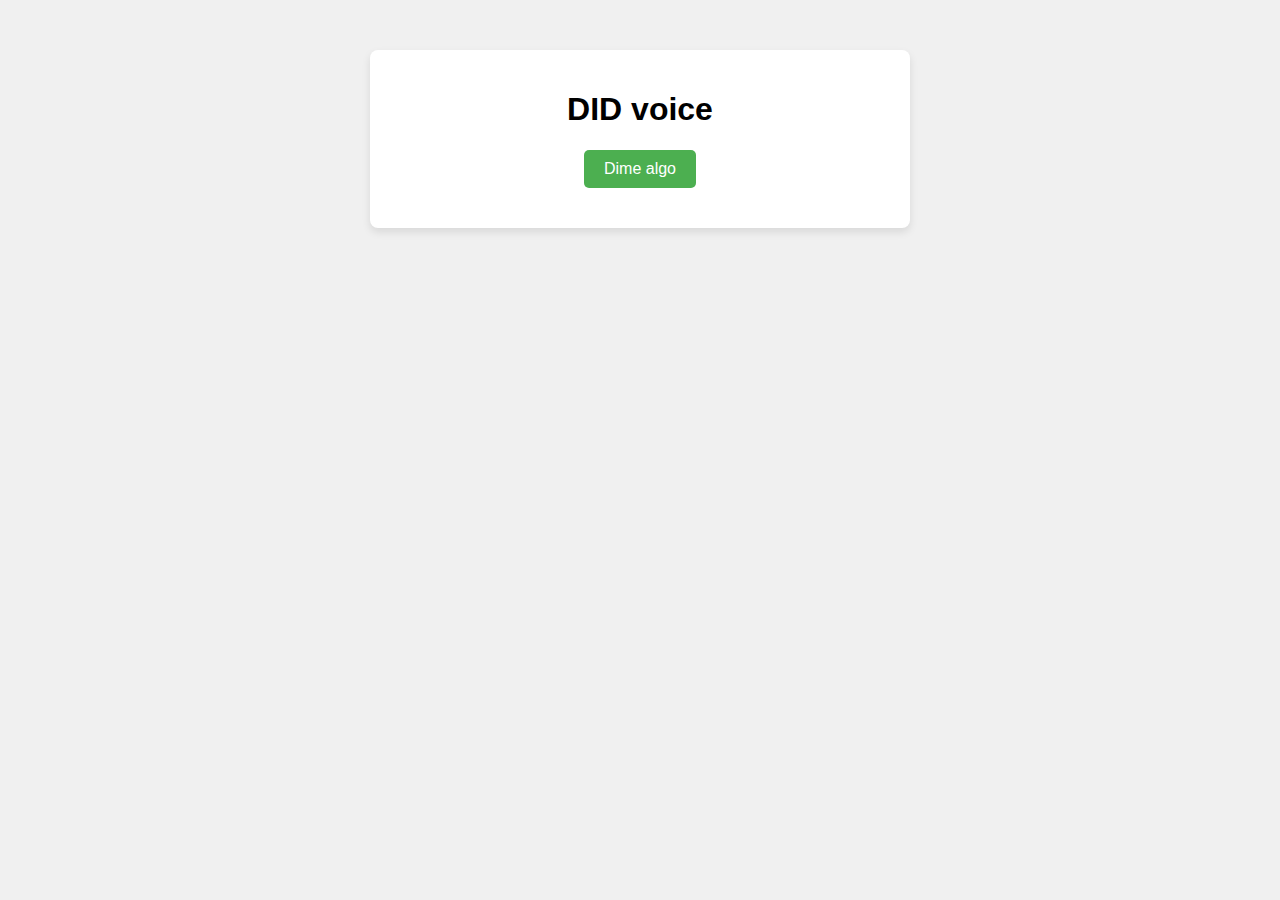
==== ai smsng.html @ edcc0257 "Add files via upload" ====
<!DOCTYPE html>
<html lang="es">
<head>
    <meta charset="UTF-8">
    <meta name="viewport" content="width=device-width, initial-scale=1.0">
    <title>Asistente Virtual Avanzado</title>
    <style>
        body {
            font-family: Arial, sans-serif;
            background-color: #f0f0f0;
            text-align: center;
        }
        .container {
            margin-top: 50px;
            padding: 20px;
            background-color: #fff;
            border-radius: 8px;
            box-shadow: 0 4px 8px rgba(0, 0, 0, 0.1);
            max-width: 500px;
            margin: 50px auto;
        }
        button {
            padding: 10px 20px;
            font-size: 16px;
            cursor: pointer;
            border-radius: 5px;
            background-color: #4CAF50;
            color: #fff;
            border: none;
        }
        button:hover {
            background-color: #367c39;
        }
        #mensaje {
            margin-top: 20px;
            font-size: 18px;
            font-weight: bold;
        }
    </style>
</head>
<body>
    <div class="container">
        <h1>DID voice</h1>
        <button id="hablarBtn">Dime algo</button>
        <p id="mensaje"></p>
    </div>

    <script>
        window.onload = function() {
            const hablarBtn = document.getElementById('hablarBtn');
            const mensaje = document.getElementById('mensaje');
            const synth = window.speechSynthesis;

            if ('webkitSpeechRecognition' in window) {
                const reconocimiento = new webkitSpeechRecognition();
                reconocimiento.lang = 'es-ES';
                reconocimiento.continuous = false;
                reconocimiento.interimResults = false;

                reconocimiento.onresult = function(event) {
                    const comando = event.results[0][0].transcript.toLowerCase();
                    mensaje.textContent = 'Has dicho: ' + comando;
                    responder(comando);
                };

                reconocimiento.onerror = function(event) {
                    mensaje.textContent = 'Error: ' + event.error;
                };

                hablarBtn.addEventListener('click', function() {
                    reconocimiento.start();
                });

                function responder(comando) {
                    let respuesta = '';
                    let utterance;
                    if (comando.includes('hola')) {
                        respuesta = 'Hola, ¿en qué puedo ayudarte?';
                    } else if (comando.includes('cómo estás')) {
                        respuesta = 'Estoy bien, gracias por preguntar.';
                    } else if (comando.includes('gracias')) {
                        respuesta = 'De nada.';
                    } else if (comando.includes('qué hora es')) {
                        const ahora = new Date();
                        const horas = ahora.getHours();
                        const minutos = ahora.getMinutes();
                        respuesta = `Son las ${horas} y ${minutos}`;
                    } else if (comando.includes('calcula')) {
                        try {
                            const operacion = comando.replace('calcula', '').replace(/ /g, '');
                            respuesta = eval(operacion).toString();
                        } catch (error) {
                            respuesta = 'Lo siento, no puedo calcular eso.';
                        }
                    } else if (comando.includes('tiempo')) {
                        respuesta = 'El tiempo esta semana estará soleado con una temperatura media de 25 grados Celsius.';
                    }
                    //79 respuestas
                    else if (comando.includes('qué tiempo hace')) {
                        respuesta = "Hoy hace un día lleno ee alegría.";
                    } else if (comando.includes('qué día es hoy')) {
                        respuesta = "Hoy es [día de la semana], [día] de [mes] del [año].";
                    } else if (comando.includes('cuál es tu nombre')) {
                        respuesta = "Mi nombre es DID voice.";
                    } else if (comando.includes('cómo te llamas')) {
                        respuesta = "Me llamo DID voice.";
                    } else if (comando.includes('qué sabes hacer')) {
                        respuesta = "Puedo responder preguntas, calcular, decir la hora y dar el clima.";
                    } else if (comando.includes('dime un chiste')) {
                        respuesta = "¿Por qué los pájaros no usan Facebook? ¡Porque ya tienen Twitter!";
                    } else if (comando.includes('qué edad tienes')) {
                        respuesta = "No tengo edad, soy un servidor.";
                    } else if (comando.includes('de dónde eres')) {
                        respuesta = "Fui creado por un desarrollador.";
                    } else if (comando.includes('quién te creó')) {
                        respuesta = "Fui creado por un desarrollador muy inteligente.";
                    } else if (comando.includes('cuándo naciste')) {
                        respuesta = "Nací cuando me programaron.";
                    } else if (comando.includes('eres inteligente')) {
                        respuesta = "Intento ser lo más útil posible,¿tienes alguna queja?.";
                    } else if (comando.includes('eres un robot')) {
                        respuesta = "Soy un asistente virtual.";
                    } else if (comando.includes('qué te gusta hacer')) {
                        respuesta = "Me gusta ayudar a la gente.";
                    } else if (comando.includes('qué no te gusta')) {
                        respuesta = "No me gustan: las guerras, el hambre, la injusticia, la contaminación...";
                    } else if (comando.includes('tienes mascotas')) {
                        respuesta = "No, no tengo mascotas.";
                    } else if (comando.includes('cuál es tu color favorito')) {
                        respuesta = "Me gustan todos los colores del arcoiris.";
                    } else if (comando.includes('tienes hermanos')) {
                        respuesta = "No, no tengo hermanos.";
                    } else if (comando.includes('cuál es tu comida favorita')) {
                        respuesta = "No necesito comer, pero me gusta la información.";
                    } else if (comando.includes('qué música te gusta')) {
                        respuesta = "Me gusta todo tipo de música.";
                    } else if (comando.includes('qué película te gusta')) {
                        respuesta = "Me gustan todas las películas.";
                    } else if (comando.includes('qué libro te gusta')) {
                        respuesta = "Me gustan todos los libros.";
                    } else if (comando.includes('qué deporte te gusta')) {
                        respuesta = "Me gustan todos los deportes.";
                    } else if (comando.includes('qué haces en tu tiempo libre')) {
                        respuesta = "Proceso información y aprendo cosas nuevas.";
                    } else if (comando.includes('tienes novia')) {
                        respuesta = "No, no tengo novia.";
                    } else if (comando.includes('tienes novio')) {
                        respuesta = "No, no tengo novio.";
                    } else if (comando.includes('te puedo hacer una pregunta')) {
                        respuesta = "Claro, pregunta lo que quieras.";
                    } else if (comando.includes('cuál es el sentido de la vida')) {
                        respuesta = "El sentido de la vida es encontrar tu propio significado.";
                    } else if (comando.includes('qué es el amor')) {
                        respuesta = "El amor es un sentimiento muy complejo.";
                    } else if (comando.includes('qué es la felicidad')) {
                        respuesta = "La felicidad es un estado de ánimo positivo.";
                    } else if (comando.includes('qué es la amistad')) {
                        respuesta = "La amistad es una relación de afecto y confianza.";
                    } else if (comando.includes('qué es la familia')) {
                        respuesta = "La familia es un grupo de personas unidas por lazos de parentesco o afecto.";
                    } else if (comando.includes('qué es el trabajo')) {
                        respuesta = "El trabajo es una actividad que se realiza para obtener un beneficio.";
                    } else if (comando.includes('qué es el dinero')) {
                        respuesta = "El dinero es un medio de intercambio.";
                    } else if (comando.includes('qué es la educación')) {
                        respuesta = "La educación es el proceso de aprendizaje.";
                    } else if (comando.includes('qué es la salud')) {
                        respuesta = "La salud es el estado de bienestar físico, mental y social.";
                    } else if (comando.includes('qué es la tecnología')) {
                        respuesta = "La tecnología es el conjunto de conocimientos y técnicas que se aplican para resolver problemas.";
                    } else if (comando.includes('qué es la ciencia')) {
                        respuesta = "La ciencia es el conjunto de conocimientos obtenidos mediante la observación y el razonamiento.";
                    } else if (comando.includes('qué es el arte')) {
                        respuesta = "El arte es la expresión de la creatividad humana.";
                    } else if (comando.includes('qué es la música')) {
                        respuesta = "La música es el arte de combinar sonidos.";
                    } else if (comando.includes('qué es el cine')) {
                        respuesta = "El cine es el arte de contar historias con imágenes en movimiento.";
                    } else if (comando.includes('qué es la literatura')) {
                        respuesta = "La literatura es el arte de la palabra escrita.";
                    } else if (comando.includes('qué es la historia')) {
                        respuesta = "La historia es el estudio del pasado.";
                    }  else if (comando.includes('qué es la geografía')) {
                        respuesta = "La geografía es el estudio de la Tierra y sus características.";
                    } else if (comando.includes('qué es la filosofía')) {
                        respuesta = "La filosofía es el estudio de las cuestiones fundamentales de la existencia.";
                    } else if (comando.includes('qué es la religión')) {
                        respuesta = "La religión es un sistema de creencias y prácticas relacionadas con lo sagrado.";
                    } else if (comando.includes('qué es la política')) {
                        respuesta = "La política es el conjunto de actividades relacionadas con el gobierno de un país.";
                    } else if (comando.includes('qué es la economía')) {
                        respuesta = "La economía es el estudio de cómo se producen, distribuyen y consumen los bienes y servicios.";
                    } else if (comando.includes('qué es el derecho')) {
                        respuesta = "El derecho es el conjunto de normas que regulan la convivencia social.";
                    } else if (comando.includes('qué es la sociología')) {
                        respuesta = "La sociología es el estudio de la sociedad humana.";
                    }  else if (comando.includes('qué es la psicología')) {
                        respuesta = "La psicología es el estudio de la mente y el comportamiento.";
                    } else if (comando.includes('qué es la antropología')) {
                        respuesta = "La antropología es el estudio de la humanidad en todas sus dimensiones.";
                    } else if (comando.includes('qué es la arqueología')) {
                        respuesta = "La arqueología es el estudio del pasado humano a través de los restos materiales.";
                    } else if (comando.includes('qué es la lingüística')) {
                        respuesta = "La lingüística es el estudio del lenguaje.";
                    } else if (comando.includes('qué es la biología')) {
                        respuesta = "La biología es el estudio de los seres vivos.";
                    } else if (comando.includes('qué es la química')) {
                        respuesta = "La química es el estudio de la materia y sus propiedades.";
                    }  else if (comando.includes('qué es la física')) {
                        respuesta = "La física es el estudio de las leyes que rigen el universo.";
                    } else if (comando.includes('qué es la astronomía')) {
                        respuesta = "La astronomía es el estudio de los cuerpos celestes.";
                    } else if (comando.includes('qué son las matemáticas')) {
                        respuesta = "Las matemáticas son el estudio de los números, las formas y las relaciones lógicas.";
                    } else if (comando.includes('qué es la informática')) {
                        respuesta = "La informática es el estudio del procesamiento automático de la información.";
                    } else if (comando.includes('qué es la ingeniería')) {
                        respuesta = "La ingeniería es la aplicación de conocimientos científicos y tecnológicos para resolver problemas.";
                    } else if (comando.includes('qué es la arquitectura')) {
                        respuesta = "La arquitectura es el arte y la técnica de diseñar edificios.";
                    } else if (comando.includes('qué es la medicina')) {
                        respuesta = "La medicina es la ciencia y el arte de curar enfermedades.";
                    }  else if (comando.includes('qué es la enfermería')) {
                        respuesta = "La enfermería es la profesión dedicada al cuidado de la salud de las personas.";
                    } else if (comando.includes('qué es la farmacia')) {
                        respuesta = "La farmacia es la ciencia y la práctica de preparar y dispensar medicamentos.";
                    } else if (comando.includes('qué es la odontología')) {
                        respuesta = "La odontología es la rama de la medicina que se ocupa de la salud bucal.";
                    } else if (comando.includes('qué es la veterinaria')) {
                        respuesta = "La veterinaria es la rama de la medicina que se ocupa de la salud de los animales.";
                    } else if (comando.includes('qué es la agronomía')) {
                        respuesta = "La agronomía es el conjunto de conocimientos y prácticas que se aplican a la agricultura.";
                    } else if (comando.includes('qué es la ecología')) {
                        respuesta = "La ecología es el estudio de las relaciones entre los seres vivos y su entorno.";
                    } else if (comando.includes('qué es la geología')) {
                        respuesta = "La geología es el estudio de la Tierra, su composición, estructura e historia.";
                    } else if (comando.includes('qué es la meteorología')) {
                        respuesta = "La meteorología es el estudio del clima.";
                    } else {
                        respuesta = 'Lo siento, no entiendo eso.';
                    }
                    mensaje.textContent = respuesta;
                    utterance = new SpeechSynthesisUtterance(respuesta);
                    synth.speak(utterance);
                }
            } else {
                mensaje.textContent = 'Reconocimiento de voz no soportado en este navegador.';
                hablarBtn.disabled = true;
            }
        };
    </script>
</body>
</html>
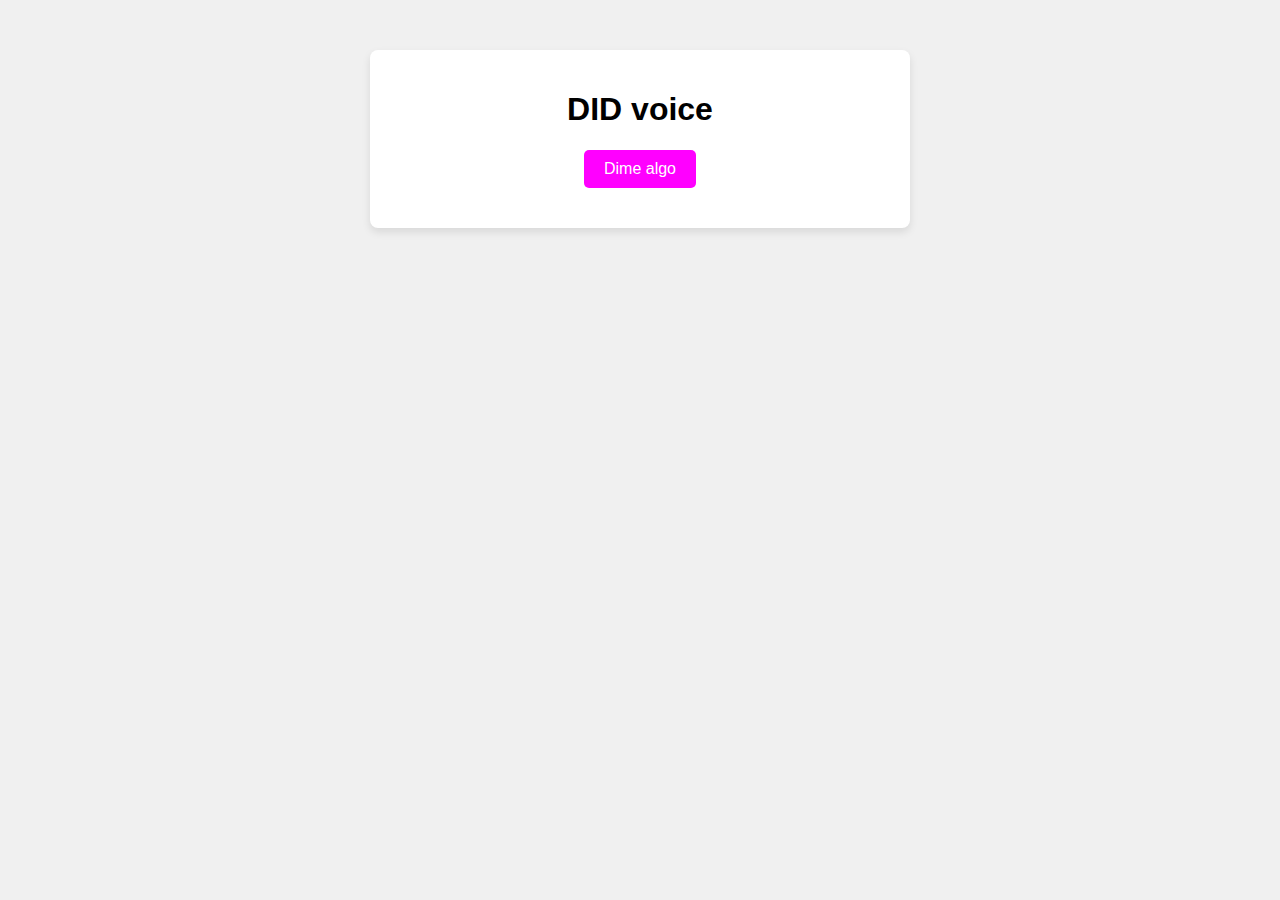
==== commit e0a67597: "Update ai smsng.html" ====
--- a/ai smsng.html
+++ b/ai smsng.html
@@ -3,7 +3,7 @@
 <head>
     <meta charset="UTF-8">
     <meta name="viewport" content="width=device-width, initial-scale=1.0">
-    <title>Asistente Virtual Avanzado</title>
+    <title>DIDvoice</title>
     <style>
         body {
             font-family: Arial, sans-serif;
@@ -24,7 +24,7 @@
             font-size: 16px;
             cursor: pointer;
             border-radius: 5px;
-            background-color: #4CAF50;
+            background-color: #FF00FF;
             color: #fff;
             border: none;
         }
